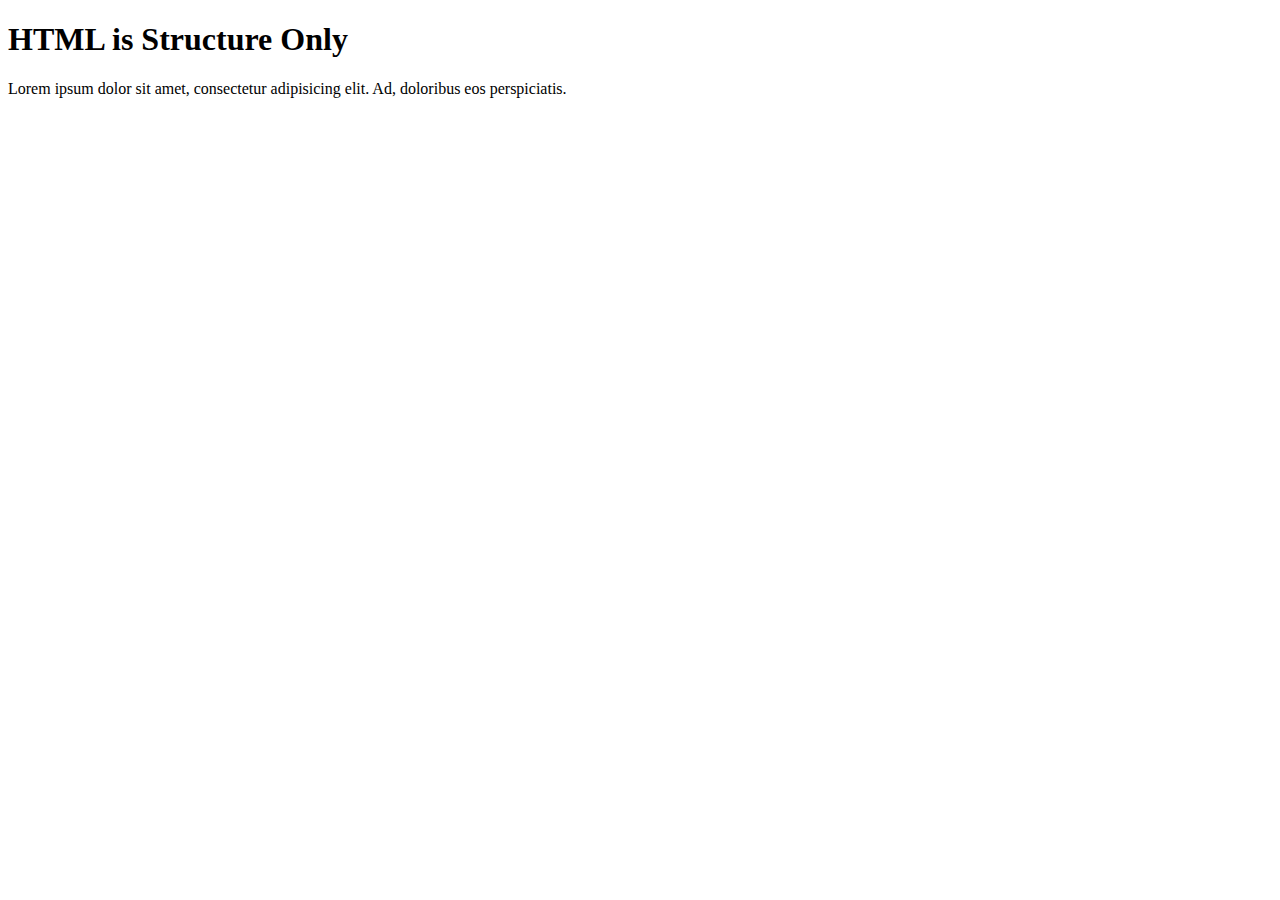
==== module2-solution/index.html @ 6071ec20 "Update index.html" ====
<!doctype html>
<html>
  <head>
    <title>HTML is Structure Only</title>
  </head>
  <body>
    <h1>HTML is Structure Only</h1>
    <p>Lorem ipsum dolor sit amet, consectetur adipisicing elit. Ad, doloribus eos perspiciatis.</p>
  </body>
</html>
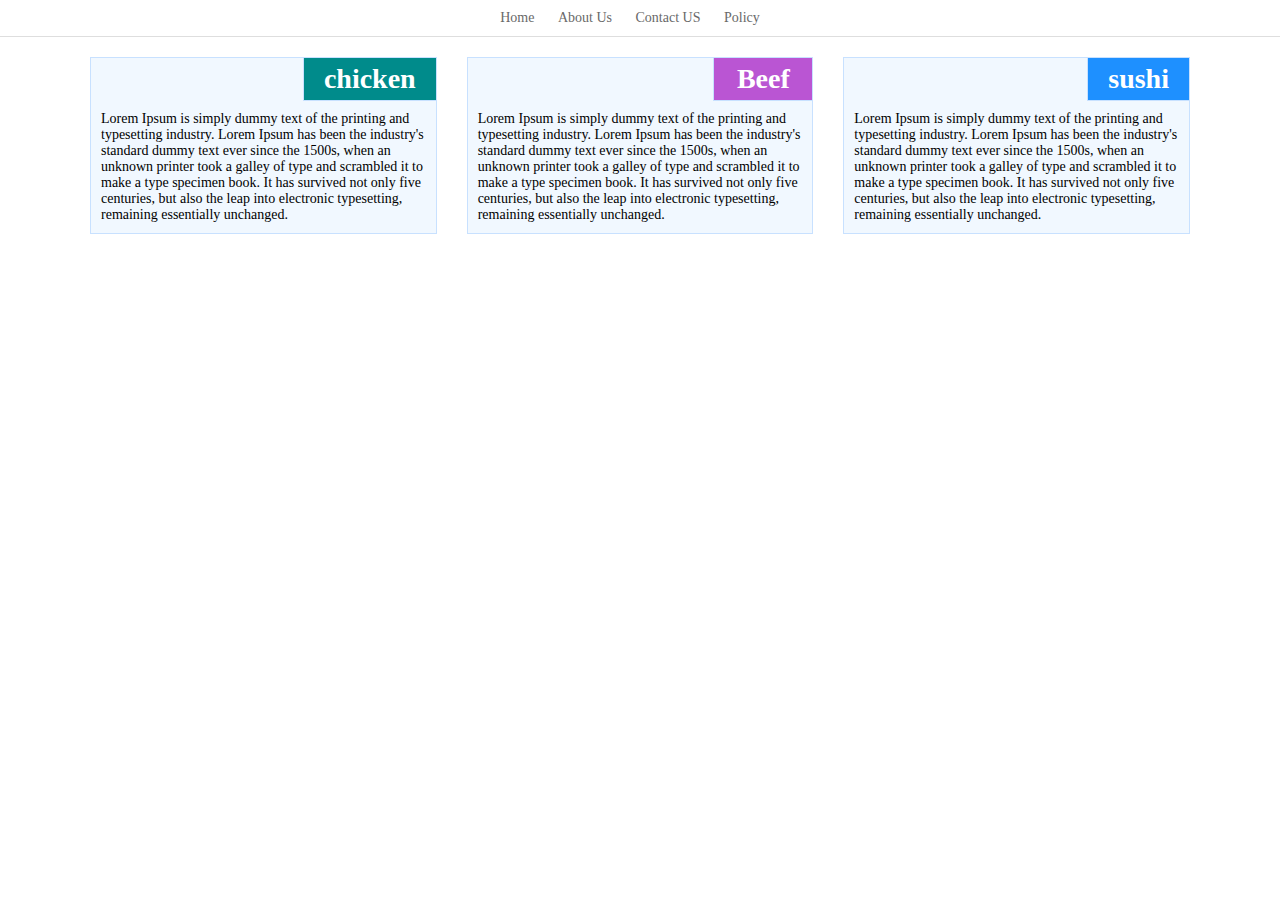
==== commit 49b8506b: "finished assignment 2" ====
--- a/module2-solution/index.html
+++ b/module2-solution/index.html
@@ -1,10 +1,93 @@
-<!doctype html>
-<html>
-  <head>
-    <title>HTML is Structure Only</title>
-  </head>
-  <body>
-    <h1>HTML is Structure Only</h1>
-    <p>Lorem ipsum dolor sit amet, consectetur adipisicing elit. Ad, doloribus eos perspiciatis.</p>
-  </body>
-</html>
+<!DOCTYPE HTML>
+<html lang=en>
+
+<head>
+    <meta name="viewport" content="width=device-width, initial-scale=1.0">
+    <title>Assignment module 2</title>
+    <!-- Styles -->
+    <link rel="stylesheet" href="css/style.css">
+</head>
+
+<body>
+    <header class="header">
+        <nav class="nav-bar">
+            <ul>
+                <li><a href="#">Home</a></li>
+                <li><a href="#">About Us</a></li>
+                <li><a href="#">Contact US</a></li>
+                <li><a href="#">Policy</a></li>
+            </ul>
+        </nav>
+    </header>
+    <main class="main-container">
+        <section class="content-area">
+            <div class="sec-row clear-both">
+                <div class="sec-col tb-6 mb-full">
+                    <div class="as-card clear-both">
+                        <div class="card-header">
+                            <h1 class="card-header__title">
+                                chicken
+                            </h1>
+                        </div>
+                        <div class="card-content">
+                            <p class="card-content__p">
+                                Lorem Ipsum is simply dummy text of the printing and typesetting industry. Lorem Ipsum
+                                has
+                                been the industry's standard dummy text ever since the 1500s, when an unknown printer
+                                took a
+                                galley of type and scrambled it to make a type specimen book. It has survived not only
+                                five
+                                centuries, but also the leap into electronic typesetting, remaining essentially
+                                unchanged.
+                            </p>
+                        </div>
+                    </div>
+                </div>
+                <div class="sec-col tb-6 mb-full">
+                    <div class="as-card clear-both">
+                        <div class="card-header">
+                            <h1 class="card-header__title">
+                                Beef
+                            </h1>
+                        </div>
+                        <div class="card-content">
+                            <p class="card-content__p">
+                                Lorem Ipsum is simply dummy text of the printing and typesetting industry. Lorem Ipsum
+                                has
+                                been the industry's standard dummy text ever since the 1500s, when an unknown printer
+                                took a
+                                galley of type and scrambled it to make a type specimen book. It has survived not only
+                                five
+                                centuries, but also the leap into electronic typesetting, remaining essentially
+                                unchanged.
+                            </p>
+                        </div>
+                    </div>
+                </div>
+                <div class="sec-col tb-12 mb-full">
+                    <div class="as-card clear-both">
+                        <div class="card-header">
+                            <h1 class="card-header__title">
+                                sushi
+                            </h1>
+                        </div>
+                        <div class="card-content">
+                            <p class="card-content__p">
+                                Lorem Ipsum is simply dummy text of the printing and typesetting industry. Lorem Ipsum
+                                has
+                                been the industry's standard dummy text ever since the 1500s, when an unknown printer
+                                took a
+                                galley of type and scrambled it to make a type specimen book. It has survived not only
+                                five
+                                centuries, but also the leap into electronic typesetting, remaining essentially
+                                unchanged.
+                            </p>
+                        </div>
+                    </div>
+                </div>
+            </div>
+        </section>
+    </main>
+</body>
+
+</html>--- a/module2-solution/css/style.css
+++ b/module2-solution/css/style.css
@@ -0,0 +1,134 @@
+* {
+  margin: 0;
+  -webkit-box-sizing: border-box;
+  -moz-box-sizing: border-box;
+  box-sizing: border-box;
+}
+@font-face {
+  font-family: Roboto;
+  src: url(https://fonts.googleapis.com/css?family=Roboto&display=swap);
+}
+body {
+  font-family: Roboto;
+  font-size: 14px;
+}
+.main-container {
+  max-width: 1140px;
+  width: 100%;
+  margin: auto;
+}
+.header {
+  border-bottom: 1px solid #dedede;
+}
+.header .nav-bar {
+  max-width: 1140px;
+  width: 100%;
+  margin: auto;
+}
+
+.header .nav-bar ul {
+  padding: 0;
+  width: 100%;
+  list-style-type: none;
+  margin-left: -10px;
+  margin-right: -10px;
+  padding: 0 20px;
+  text-align: center;
+}
+
+.header .nav-bar ul li {
+  display: inline-block;
+  padding: 10px 10px;
+}
+
+.header .nav-bar ul li a {
+  text-decoration: none;
+  color: dimgray;
+}
+
+.content-area {
+  padding: 20px;
+}
+
+.sec-row {
+  margin-right: -15px;
+  margin-left: -15px;
+}
+
+.sec-row .sec-col {
+  width: 33.33333333%;
+  float: left;
+  position: relative;
+  padding-right: 15px;
+  padding-left: 15px;
+  margin-bottom: 20px;
+}
+
+.as-card {
+  border: 1px solid #c8e1ff;
+  background: #f1f8ff;
+}
+
+.as-card .card-header {
+  float: right;
+  min-width: 100px;
+  text-align: center;
+  border: 1px solid #c8e1ff;
+  margin-top: -1px;
+  margin-right: -1px;
+  background-color: #dedede;
+  color: #fff;
+}
+
+.sec-col:nth-child(1n) .as-card .card-header {
+  background-color: darkcyan;
+}
+.sec-col:nth-child(2n) .as-card .card-header {
+  background-color: mediumorchid;
+}
+.sec-col:nth-child(3n) .as-card .card-header {
+  background-color: dodgerblue;
+}
+
+.as-card .card-header > .card-header__title {
+  padding: 5px 20px;
+}
+
+.as-card .card-content {
+  float: right;
+  width: 100%;
+  text-align: left;
+}
+
+.as-card .card-content > .card-content__p {
+  padding: 10px;
+}
+
+.clear-both::after {
+  display: table;
+  content: " ";
+  clear: both;
+}
+
+/* desktop (992px and up) */
+@media only screen and (min-width: 992px) {
+  .sec-col {
+    width: 33.33333333%;
+  }
+}
+
+/* Tablet (768px and 991px) */
+@media screen and (max-width: 991px) and (min-width: 768px) {
+  .sec-col.tb-6 {
+    width: 50%;
+  }
+  .sec-col.tb-12 {
+    width: 100%;
+  }
+}
+/* Mobile (767px) */
+@media only screen and (max-width: 767px) {
+  .sec-col.mb-full {
+    width: 100%;
+  }
+}
